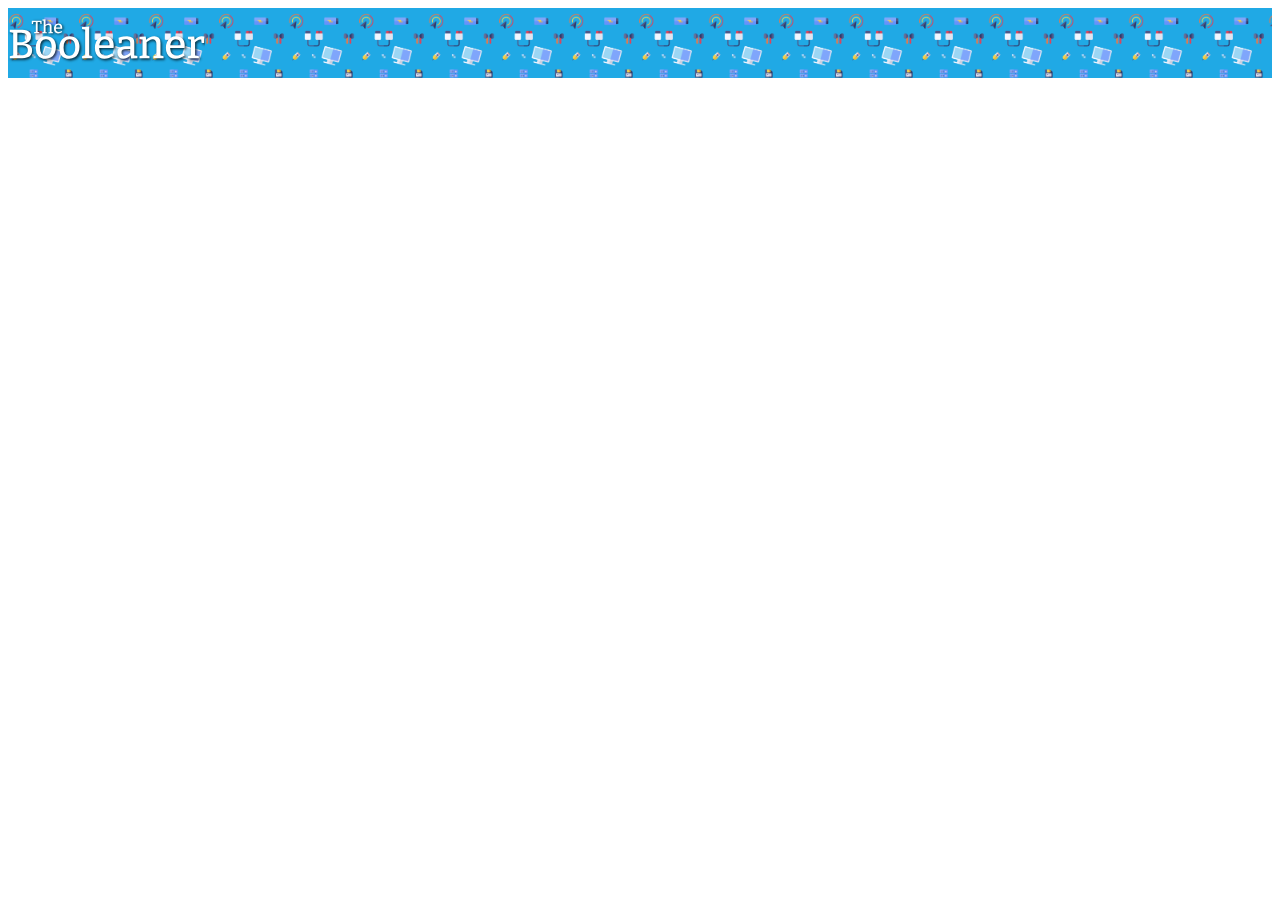
==== index.html @ 8edd6c9b "add page structure and header" ====
<!DOCTYPE html>
<html lang="en">
<head>
    <meta charset="UTF-8">
    <meta name="viewport" content="width=device-width, initial-scale=1.0">
    <title>The Booleaner</title>
    <link rel="stylesheet" href="css/resets.css">
    <link rel="stylesheet" href="css/style.css">
</head>
<body>
    <!-- Header with logo -->
    <header>
        <img id="logo-image" src="img/logo.svg" alt="The Booleaner logo">
    </header>
    <main>
        <section></section>
        <section></section>
    </main>
</body>
</html>
---- css/resets.css ----
html, body, div, span, applet, object, iframe,
h1, h2, h3, h4, h5, h6, p, blockquote, pre,
a, abbr, acronym, address, big, cite, code,
del, dfn, em, img, ins, kbd, q, s, samp,
small, strike, strong, sub, sup, tt, var,
b, u, i, center,
dl, dt, dd, ol, ul, li,
fieldset, form, label, legend,
table, caption, tbody, tfoot, thead, tr, th, td,
article, aside, canvas, details, embed, 
figure, figcaption, footer, header, hgroup, 
menu, nav, output, ruby, section, summary,
time, mark, audio, video {
	margin: 0;
	padding: 0;
	border: 0;
	font-size: 100%;
	font: inherit;
	vertical-align: baseline;
}
/* HTML5 display-role reset for older browsers */
article, aside, details, figcaption, figure, 
footer, header, hgroup, menu, nav, section {
	display: block;
}
body {
	line-height: 1;
}
ol, ul {
	list-style: none;
}
blockquote, q {
	quotes: none;
}
blockquote:before, blockquote:after,
q:before, q:after {
	content: '';
	content: none;
}
table {
	border-collapse: collapse;
	border-spacing: 0;
}
---- css/style.css ----
:root {
    --primary: #20a9e5;
    --secondary: #b1e5f2;
    font-size: 14px;
}

#logo-image {
    height: 50px;
    margin-top: 10px;
    margin-bottom: 10px;
}

header {
    background-image: url("../img/pattern.png");
    background-color: var(--primary);
    background-size: contain;
    height: 70px;
}
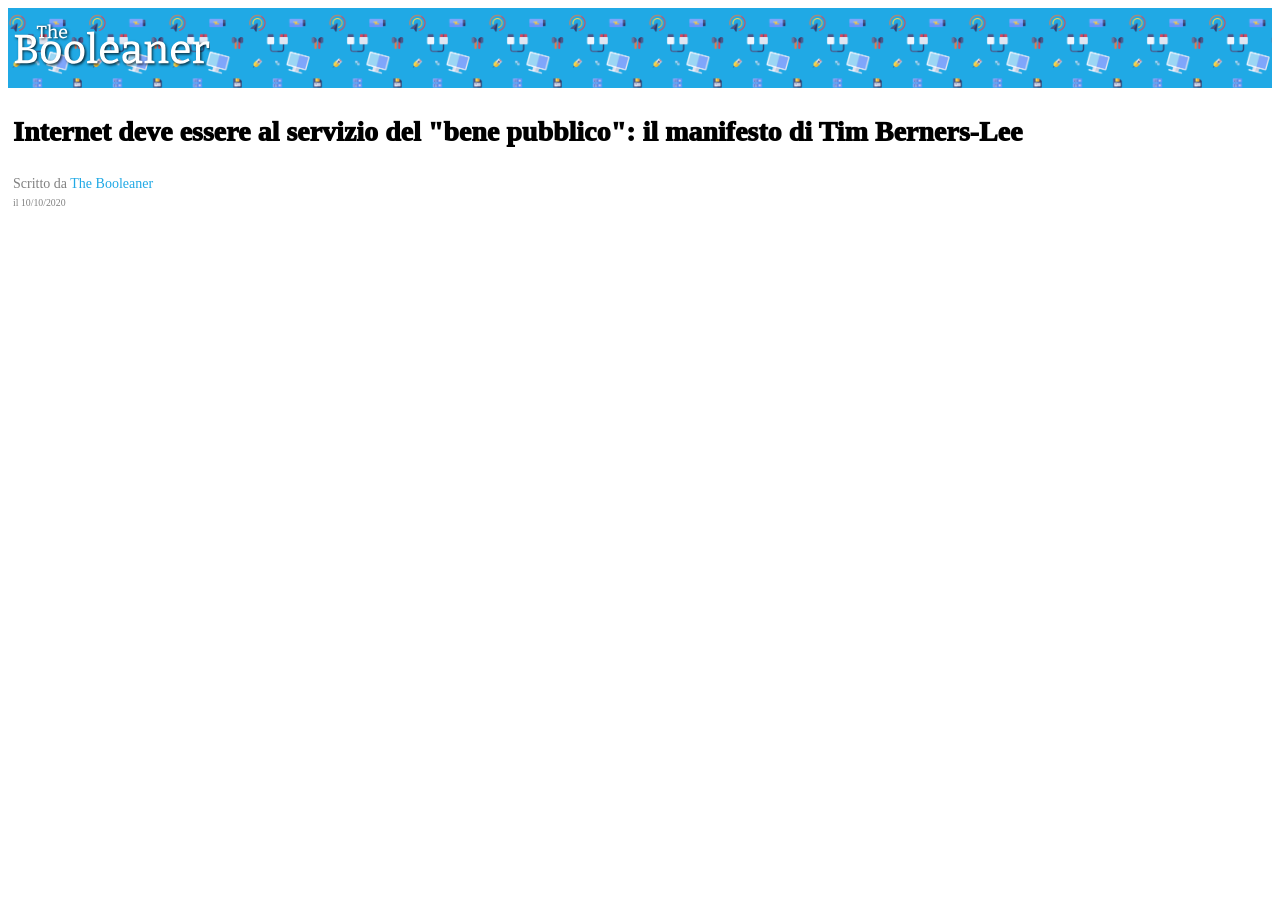
==== commit 4dd0cd64: "add article title and data" ====
--- a/index.html
+++ b/index.html
@@ -9,11 +9,24 @@
 </head>
 <body>
     <!-- Header with logo -->
-    <header>
+    <header class="padding-gen">
         <img id="logo-image" src="img/logo.svg" alt="The Booleaner logo">
     </header>
     <main>
-        <section></section>
+        <!-- Article section -->
+        <section class="padding-gen">
+            <!-- Main title and article data -->
+            <h1 id="main-title">Internet deve essere al servizio del "bene pubblico": il manifesto di Tim Berners-Lee</h1>
+            <div id="article-data">
+                <div class="padding-top">
+                    Scritto da <span id="author-name">The Booleaner</span>
+                </div>
+                <div id="date" class="padding-top">
+                    il 10/10/2020
+                </div>
+                
+            </div>
+        </section>
         <section></section>
     </main>
 </body>
--- a/css/style.css
+++ b/css/style.css
@@ -1,7 +1,12 @@
 :root {
     --primary: #20a9e5;
     --secondary: #b1e5f2;
+    --article-data-color: grey;
     font-size: 14px;
+}
+
+.padding-gen {
+    padding: 5px;
 }
 
 #logo-image {
@@ -15,4 +20,25 @@
     background-color: var(--primary);
     background-size: contain;
     height: 70px;
+}
+
+#main-title {
+    font-size: 2rem;
+    font-weight: 1000;
+}
+
+#author-name {
+    color: var(--primary);
+}
+
+#date {
+    font-size: 0.7rem;
+}
+
+.padding-top {
+    padding-top: 5px;
+}
+
+#article-data {
+    color: var(--article-data-color);
 }
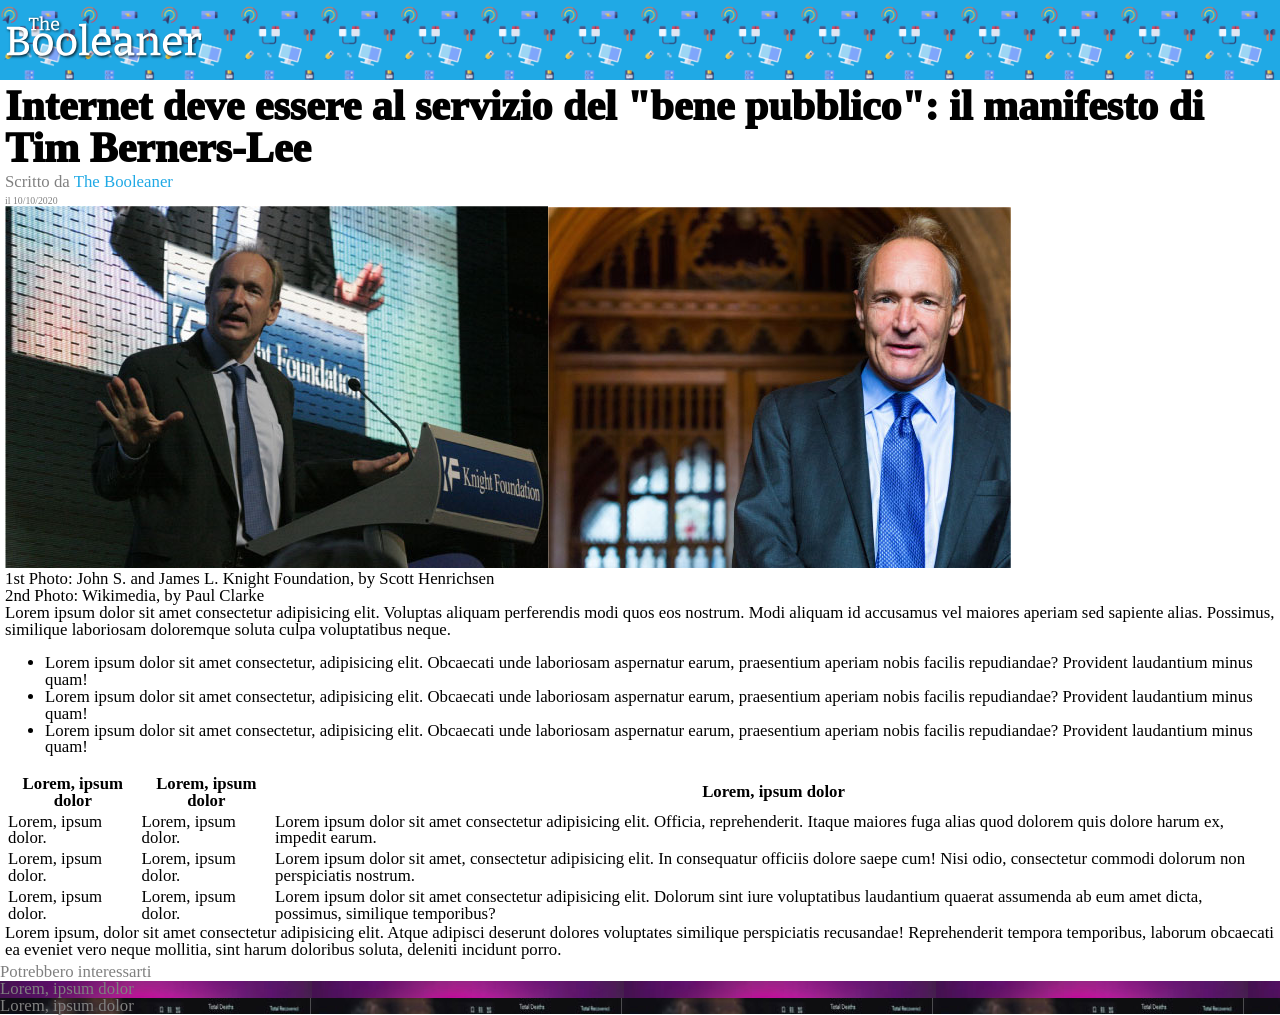
==== commit 3ae74387: "add all contents" ====
--- a/index.html
+++ b/index.html
@@ -24,10 +24,66 @@
                 <div id="date" class="padding-top">
                     il 10/10/2020
                 </div>
-                
             </div>
+
+            <img src="img/tim-1.jpg" alt="Tim Berners-Lee"><img src="img/tim-2.jpg" alt="Tim Berners-Lee">
+
+            <div>
+                1st Photo: John S. and James L. Knight Foundation, by Scott Henrichsen
+            </div>
+            <div>
+                2nd Photo: Wikimedia, by Paul Clarke
+            </div>
+
+            <p>
+                Lorem ipsum dolor sit amet consectetur adipisicing elit. Voluptas aliquam perferendis modi quos eos nostrum. Modi aliquam id accusamus vel maiores aperiam sed sapiente alias. Possimus, similique laboriosam doloremque soluta culpa voluptatibus neque.
+            </p>
+
+            <ul>
+                <li>Lorem ipsum dolor sit amet consectetur, adipisicing elit. Obcaecati unde laboriosam aspernatur earum, praesentium aperiam nobis facilis repudiandae? Provident laudantium minus quam!</li>
+                <li>Lorem ipsum dolor sit amet consectetur, adipisicing elit. Obcaecati unde laboriosam aspernatur earum, praesentium aperiam nobis facilis repudiandae? Provident laudantium minus quam!</li>
+                <li>Lorem ipsum dolor sit amet consectetur, adipisicing elit. Obcaecati unde laboriosam aspernatur earum, praesentium aperiam nobis facilis repudiandae? Provident laudantium minus quam!</li>
+            </ul>
+
+            <table>
+               <thead>
+                <tr>
+                    <th>Lorem, ipsum dolor</th>
+                    <th>Lorem, ipsum dolor</th>
+                    <th>Lorem, ipsum dolor</th>
+                </tr>
+               </thead>
+               <tbody>
+                <tr>
+                    <td>Lorem, ipsum dolor.</td>
+                    <td>Lorem, ipsum dolor.</td>
+                    <td>Lorem ipsum dolor sit amet consectetur adipisicing elit. Officia, reprehenderit. Itaque maiores fuga alias quod dolorem quis dolore harum ex, impedit earum.</td>
+                </tr>
+                <tr>
+                    <td>Lorem, ipsum dolor.</td>
+                    <td>Lorem, ipsum dolor.</td>
+                    <td>Lorem ipsum dolor sit amet, consectetur adipisicing elit. In consequatur officiis dolore saepe cum! Nisi odio, consectetur commodi dolorum non perspiciatis nostrum.</td>
+                </tr>
+                <tr>
+                    <td>Lorem, ipsum dolor.</td>
+                    <td>Lorem, ipsum dolor.</td>
+                    <td>Lorem ipsum dolor sit amet consectetur adipisicing elit. Dolorum sint iure voluptatibus laudantium quaerat assumenda ab eum amet dicta, possimus, similique temporibus?</td>
+                </tr>
+               </tbody>
+            </table>
+
+            <p>
+                Lorem ipsum, dolor sit amet consectetur adipisicing elit. Atque adipisci deserunt dolores voluptates similique perspiciatis recusandae! Reprehenderit tempora temporibus, laborum obcaecati ea eveniet vero neque mollitia, sint harum doloribus soluta, deleniti incidunt porro.
+            </p>
         </section>
-        <section></section>
+        <!-- Suggestions section -->
+        <section id="suggest-section">
+            <div>
+                Potrebbero interessarti
+            </div>
+            <div id="first-suggest">Lorem, ipsum dolor</div>
+            <div id="second-suggest">Lorem, ipsum dolor</div>
+        </section>
     </main>
 </body>
 </html>
--- a/css/resets.css
+++ b/css/resets.css
@@ -4,9 +4,8 @@
 del, dfn, em, img, ins, kbd, q, s, samp,
 small, strike, strong, sub, sup, tt, var,
 b, u, i, center,
-dl, dt, dd, ol, ul, li,
+dl, dt, dd, 
 fieldset, form, label, legend,
-table, caption, tbody, tfoot, thead, tr, th, td,
 article, aside, canvas, details, embed, 
 figure, figcaption, footer, header, hgroup, 
 menu, nav, output, ruby, section, summary,
@@ -26,9 +25,7 @@
 body {
 	line-height: 1;
 }
-ol, ul {
-	list-style: none;
-}
+
 blockquote, q {
 	quotes: none;
 }
@@ -37,7 +34,3 @@
 	content: '';
 	content: none;
 }
-table {
-	border-collapse: collapse;
-	border-spacing: 0;
-}
--- a/css/style.css
+++ b/css/style.css
@@ -1,8 +1,12 @@
 :root {
     --primary: #20a9e5;
     --secondary: #b1e5f2;
-    --article-data-color: grey;
+    --text-color-2: grey;
     font-size: 14px;
+}
+
+body {
+    font-size: 1.2rem;
 }
 
 .padding-gen {
@@ -23,7 +27,7 @@
 }
 
 #main-title {
-    font-size: 2rem;
+    font-size: 3rem;
     font-weight: 1000;
 }
 
@@ -40,5 +44,17 @@
 }
 
 #article-data {
-    color: var(--article-data-color);
+    color: var(--text-color-2);
+}
+
+#suggest-section {
+    color: var(--text-color-2);
+}
+
+#first-suggest {
+    background-image: url("../img/monitor.jpg");
+}
+
+#second-suggest {
+    background-image: url("../img/graph.jpg");
 }
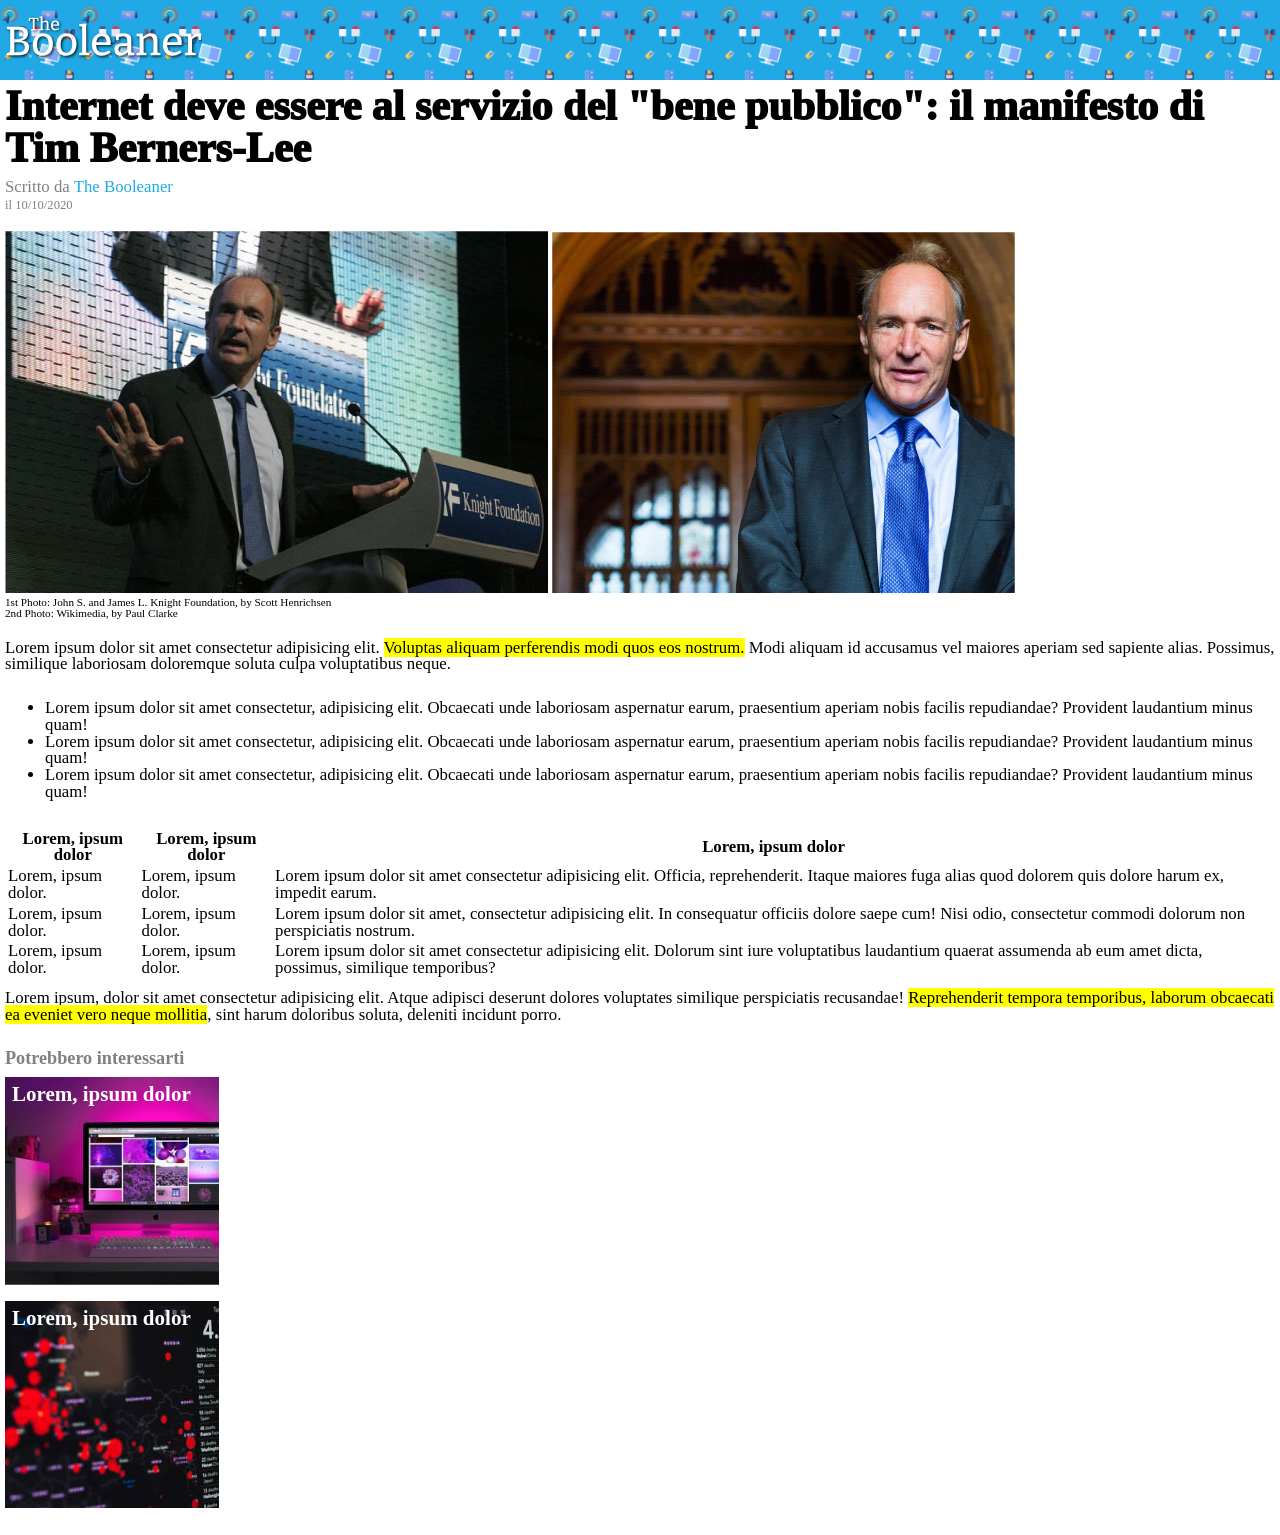
==== commit 1d8a70d5: "edit article" ====
--- a/index.html
+++ b/index.html
@@ -21,31 +21,36 @@
                 <div class="padding-top">
                     Scritto da <span id="author-name">The Booleaner</span>
                 </div>
-                <div id="date" class="padding-top">
+                <div id="date">
                     il 10/10/2020
                 </div>
             </div>
-
-            <img src="img/tim-1.jpg" alt="Tim Berners-Lee"><img src="img/tim-2.jpg" alt="Tim Berners-Lee">
-
-            <div>
-                1st Photo: John S. and James L. Knight Foundation, by Scott Henrichsen
-            </div>
-            <div>
-                2nd Photo: Wikimedia, by Paul Clarke
+            <div class="padding-top">
+                <img src="img/tim-1.jpg" alt="Tim Berners-Lee">
+                <img src="img/tim-2.jpg" alt="Tim Berners-Lee">
             </div>
 
-            <p>
-                Lorem ipsum dolor sit amet consectetur adipisicing elit. Voluptas aliquam perferendis modi quos eos nostrum. Modi aliquam id accusamus vel maiores aperiam sed sapiente alias. Possimus, similique laboriosam doloremque soluta culpa voluptatibus neque.
+            <div id="article-captions">
+                <div>
+                    1st Photo: John S. and James L. Knight Foundation, by Scott Henrichsen
+                </div>
+                
+                <div>
+                    2nd Photo: Wikimedia, by Paul Clarke
+                </div>
+            </div>
+
+            <p class="padding-top">
+                Lorem ipsum dolor sit amet consectetur adipisicing elit. <span class="text-bg">Voluptas aliquam perferendis modi quos eos nostrum.</span> Modi aliquam id accusamus vel maiores aperiam sed sapiente alias. Possimus, similique laboriosam doloremque soluta culpa voluptatibus neque.
             </p>
 
-            <ul>
+            <ul  class="padding-top">
                 <li>Lorem ipsum dolor sit amet consectetur, adipisicing elit. Obcaecati unde laboriosam aspernatur earum, praesentium aperiam nobis facilis repudiandae? Provident laudantium minus quam!</li>
                 <li>Lorem ipsum dolor sit amet consectetur, adipisicing elit. Obcaecati unde laboriosam aspernatur earum, praesentium aperiam nobis facilis repudiandae? Provident laudantium minus quam!</li>
                 <li>Lorem ipsum dolor sit amet consectetur, adipisicing elit. Obcaecati unde laboriosam aspernatur earum, praesentium aperiam nobis facilis repudiandae? Provident laudantium minus quam!</li>
             </ul>
 
-            <table>
+            <table class="padding-top">
                <thead>
                 <tr>
                     <th>Lorem, ipsum dolor</th>
@@ -72,8 +77,8 @@
                </tbody>
             </table>
 
-            <p>
-                Lorem ipsum, dolor sit amet consectetur adipisicing elit. Atque adipisci deserunt dolores voluptates similique perspiciatis recusandae! Reprehenderit tempora temporibus, laborum obcaecati ea eveniet vero neque mollitia, sint harum doloribus soluta, deleniti incidunt porro.
+            <p class="padding-top">
+                Lorem ipsum, dolor sit amet consectetur adipisicing elit. Atque adipisci deserunt dolores voluptates similique perspiciatis recusandae! <span class="text-bg">Reprehenderit tempora temporibus, laborum obcaecati ea eveniet vero neque mollitia</span>, sint harum doloribus soluta, deleniti incidunt porro.
             </p>
         </section>
         <!-- Suggestions section -->
--- a/css/style.css
+++ b/css/style.css
@@ -3,6 +3,7 @@
     --secondary: #b1e5f2;
     --text-color-2: grey;
     font-size: 14px;
+    font-weight: 500;
 }
 
 body {
@@ -36,25 +37,53 @@
 }
 
 #date {
-    font-size: 0.7rem;
+    font-size: 0.9rem;
+    padding-top: 3px;
+    margin-bottom: 10px;
 }
 
 .padding-top {
-    padding-top: 5px;
+    padding-top: 10px;
 }
 
 #article-data {
     color: var(--text-color-2);
 }
 
+#article-captions {
+    font-size: 0.8rem;
+    margin-bottom: 10px;
+}
+
+.text-bg {
+    background-color: yellow;
+}
+
 #suggest-section {
     color: var(--text-color-2);
+    font-size: 1.3rem;
+    font-weight: 900;
+    margin: 20px 0px 20px 5px;
 }
 
 #first-suggest {
     background-image: url("../img/monitor.jpg");
+    background-repeat: no-repeat;
+    width: 200px;
+    height: 200px;
+    color: white;
+    margin-top: 10px;
+    padding: 7px;
+    font-size: 1.5rem;
 }
 
 #second-suggest {
     background-image: url("../img/graph.jpg");
+    background-repeat: no-repeat;
+    width: 200px;
+    height: 200px;
+    color: white;
+    margin-top: 10px;
+    padding: 7px;
+    font-size: 1.5rem;
 }
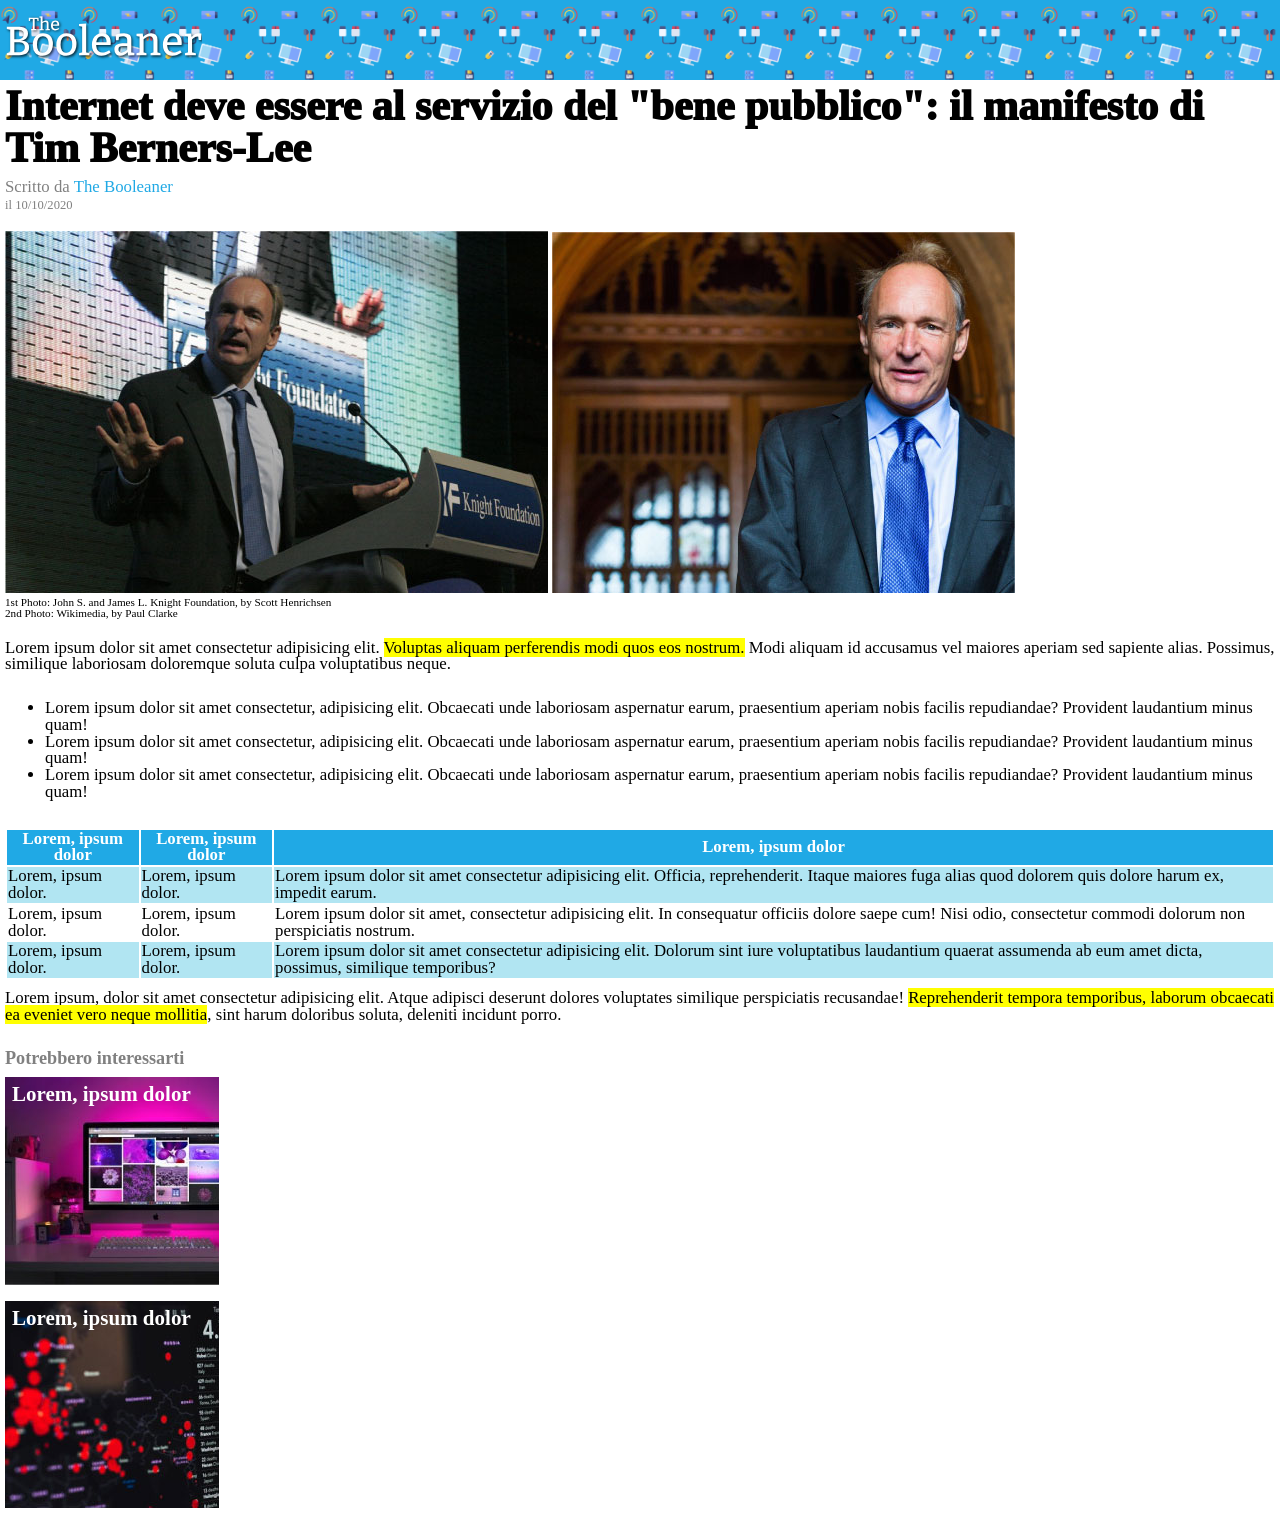
==== commit c3272571: "edit table" ====
--- a/index.html
+++ b/index.html
@@ -52,14 +52,14 @@
 
             <table class="padding-top">
                <thead>
-                <tr>
+                <tr class="thead-bg">
                     <th>Lorem, ipsum dolor</th>
                     <th>Lorem, ipsum dolor</th>
                     <th>Lorem, ipsum dolor</th>
                 </tr>
                </thead>
                <tbody>
-                <tr>
+                <tr class="trows-bg">
                     <td>Lorem, ipsum dolor.</td>
                     <td>Lorem, ipsum dolor.</td>
                     <td>Lorem ipsum dolor sit amet consectetur adipisicing elit. Officia, reprehenderit. Itaque maiores fuga alias quod dolorem quis dolore harum ex, impedit earum.</td>
@@ -69,7 +69,7 @@
                     <td>Lorem, ipsum dolor.</td>
                     <td>Lorem ipsum dolor sit amet, consectetur adipisicing elit. In consequatur officiis dolore saepe cum! Nisi odio, consectetur commodi dolorum non perspiciatis nostrum.</td>
                 </tr>
-                <tr>
+                <tr class="trows-bg">
                     <td>Lorem, ipsum dolor.</td>
                     <td>Lorem, ipsum dolor.</td>
                     <td>Lorem ipsum dolor sit amet consectetur adipisicing elit. Dolorum sint iure voluptatibus laudantium quaerat assumenda ab eum amet dicta, possimus, similique temporibus?</td>
--- a/css/resets.css
+++ b/css/resets.css
@@ -34,3 +34,7 @@
 	content: '';
 	content: none;
 }
+
+table, thead, tbody, th, td, tr {
+	border: 0 solid black;
+}
--- a/css/style.css
+++ b/css/style.css
@@ -59,6 +59,18 @@
     background-color: yellow;
 }
 
+.thead-bg {
+    background-color: var(--primary);
+}
+
+.trows-bg {
+    background-color: var(--secondary);
+}
+
+thead {
+    color: #ffffff;
+}
+
 #suggest-section {
     color: var(--text-color-2);
     font-size: 1.3rem;
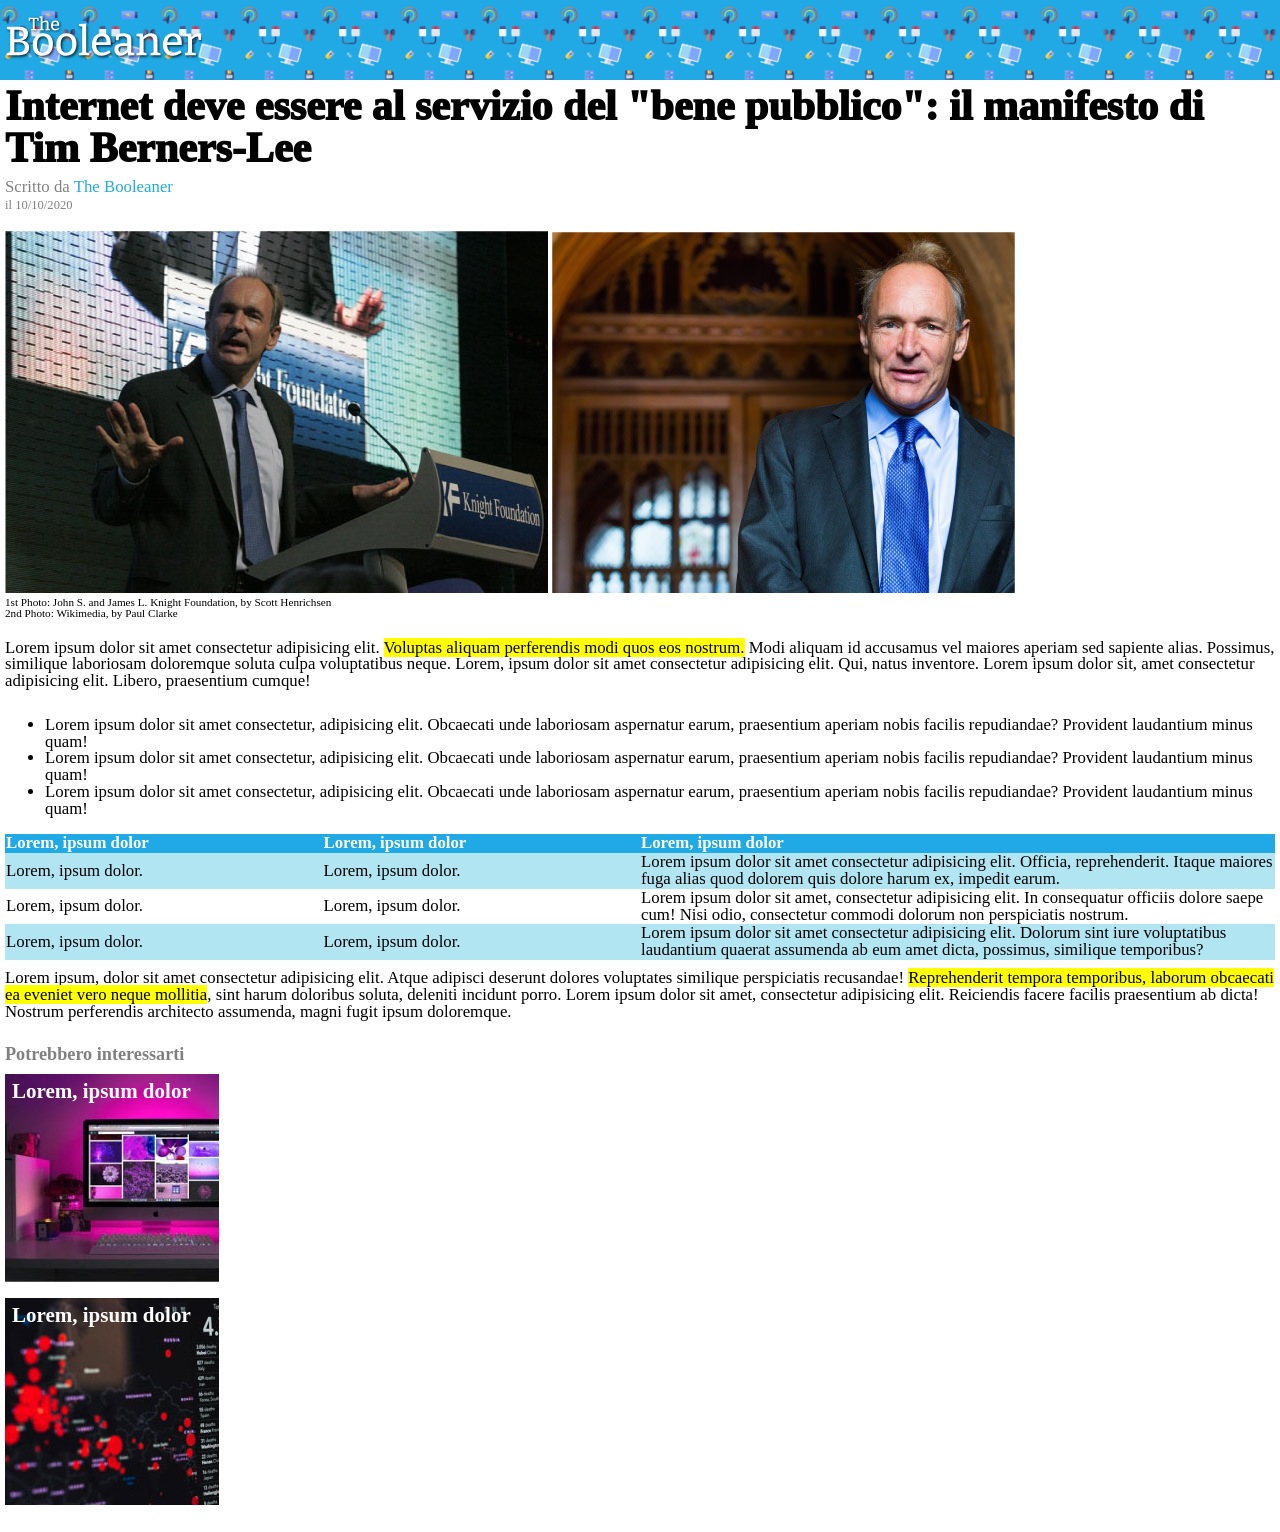
==== commit 996bb3c4: "overall fix" ====
--- a/index.html
+++ b/index.html
@@ -15,6 +15,7 @@
     <main>
         <!-- Article section -->
         <section class="padding-gen">
+
             <!-- Main title and article data -->
             <h1 id="main-title">Internet deve essere al servizio del "bene pubblico": il manifesto di Tim Berners-Lee</h1>
             <div id="article-data">
@@ -25,11 +26,14 @@
                     il 10/10/2020
                 </div>
             </div>
+
+            <!-- Article images -->
             <div class="padding-top">
                 <img src="img/tim-1.jpg" alt="Tim Berners-Lee">
                 <img src="img/tim-2.jpg" alt="Tim Berners-Lee">
             </div>
 
+            <!-- Images captions -->
             <div id="article-captions">
                 <div>
                     1st Photo: John S. and James L. Knight Foundation, by Scott Henrichsen
@@ -40,21 +44,24 @@
                 </div>
             </div>
 
+            <!-- First article paragraph -->
             <p class="padding-top">
-                Lorem ipsum dolor sit amet consectetur adipisicing elit. <span class="text-bg">Voluptas aliquam perferendis modi quos eos nostrum.</span> Modi aliquam id accusamus vel maiores aperiam sed sapiente alias. Possimus, similique laboriosam doloremque soluta culpa voluptatibus neque.
+                Lorem ipsum dolor sit amet consectetur adipisicing elit. <span class="text-bg">Voluptas aliquam perferendis modi quos eos nostrum.</span> Modi aliquam id accusamus vel maiores aperiam sed sapiente alias. Possimus, similique laboriosam doloremque soluta culpa voluptatibus neque. Lorem, ipsum dolor sit amet consectetur adipisicing elit. Qui, natus inventore. Lorem ipsum dolor sit, amet consectetur adipisicing elit. Libero, praesentium cumque!
             </p>
 
+            <!-- Article list -->
             <ul  class="padding-top">
                 <li>Lorem ipsum dolor sit amet consectetur, adipisicing elit. Obcaecati unde laboriosam aspernatur earum, praesentium aperiam nobis facilis repudiandae? Provident laudantium minus quam!</li>
                 <li>Lorem ipsum dolor sit amet consectetur, adipisicing elit. Obcaecati unde laboriosam aspernatur earum, praesentium aperiam nobis facilis repudiandae? Provident laudantium minus quam!</li>
                 <li>Lorem ipsum dolor sit amet consectetur, adipisicing elit. Obcaecati unde laboriosam aspernatur earum, praesentium aperiam nobis facilis repudiandae? Provident laudantium minus quam!</li>
             </ul>
 
+            <!-- Article table -->
             <table class="padding-top">
                <thead>
                 <tr class="thead-bg">
-                    <th>Lorem, ipsum dolor</th>
-                    <th>Lorem, ipsum dolor</th>
+                    <th class="t-small-column">Lorem, ipsum dolor</th>
+                    <th class="t-small-column">Lorem, ipsum dolor</th>
                     <th>Lorem, ipsum dolor</th>
                 </tr>
                </thead>
@@ -77,8 +84,9 @@
                </tbody>
             </table>
 
+            <!-- Second article paragraph -->
             <p class="padding-top">
-                Lorem ipsum, dolor sit amet consectetur adipisicing elit. Atque adipisci deserunt dolores voluptates similique perspiciatis recusandae! <span class="text-bg">Reprehenderit tempora temporibus, laborum obcaecati ea eveniet vero neque mollitia</span>, sint harum doloribus soluta, deleniti incidunt porro.
+                Lorem ipsum, dolor sit amet consectetur adipisicing elit. Atque adipisci deserunt dolores voluptates similique perspiciatis recusandae! <span class="text-bg">Reprehenderit tempora temporibus, laborum obcaecati ea eveniet vero neque mollitia</span>, sint harum doloribus soluta, deleniti incidunt porro. Lorem ipsum dolor sit amet, consectetur adipisicing elit. Reiciendis facere facilis praesentium ab dicta! Nostrum perferendis architecto assumenda, magni fugit ipsum doloremque.
             </p>
         </section>
         <!-- Suggestions section -->
--- a/css/resets.css
+++ b/css/resets.css
@@ -35,6 +35,6 @@
 	content: none;
 }
 
-table, thead, tbody, th, td, tr {
-	border: 0 solid black;
+table { 
+	border-collapse:collapse 
 }
--- a/css/style.css
+++ b/css/style.css
@@ -69,6 +69,7 @@
 
 thead {
     color: #ffffff;
+    text-align: left;
 }
 
 #suggest-section {
@@ -98,4 +99,12 @@
     margin-top: 10px;
     padding: 7px;
     font-size: 1.5rem;
+}
+
+.t-small-column {
+    width: 25%;
+}
+
+.t-large-column {
+    width: 55%;
 }
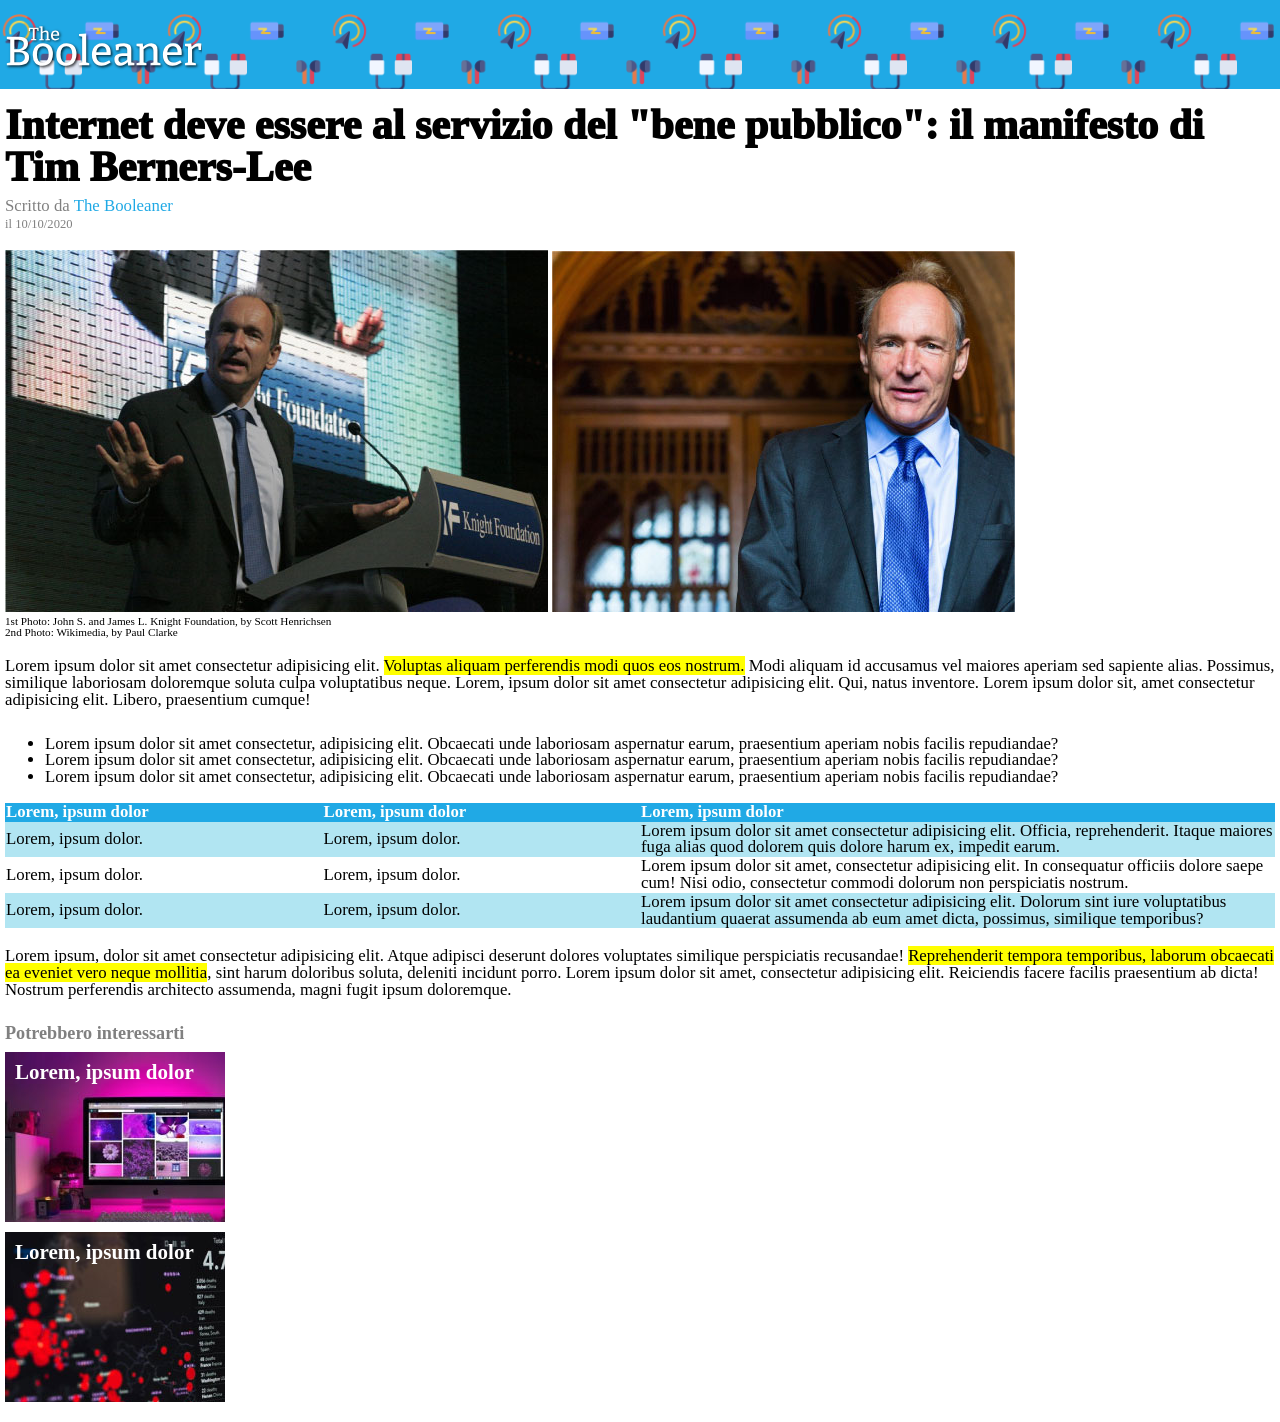
==== commit 18f4d555: "fix some sizes" ====
--- a/index.html
+++ b/index.html
@@ -51,13 +51,13 @@
 
             <!-- Article list -->
             <ul  class="padding-top">
-                <li>Lorem ipsum dolor sit amet consectetur, adipisicing elit. Obcaecati unde laboriosam aspernatur earum, praesentium aperiam nobis facilis repudiandae? Provident laudantium minus quam!</li>
-                <li>Lorem ipsum dolor sit amet consectetur, adipisicing elit. Obcaecati unde laboriosam aspernatur earum, praesentium aperiam nobis facilis repudiandae? Provident laudantium minus quam!</li>
-                <li>Lorem ipsum dolor sit amet consectetur, adipisicing elit. Obcaecati unde laboriosam aspernatur earum, praesentium aperiam nobis facilis repudiandae? Provident laudantium minus quam!</li>
+                <li>Lorem ipsum dolor sit amet consectetur, adipisicing elit. Obcaecati unde laboriosam aspernatur earum, praesentium aperiam nobis facilis repudiandae?</li>
+                <li>Lorem ipsum dolor sit amet consectetur, adipisicing elit. Obcaecati unde laboriosam aspernatur earum, praesentium aperiam nobis facilis repudiandae?</li>
+                <li>Lorem ipsum dolor sit amet consectetur, adipisicing elit. Obcaecati unde laboriosam aspernatur earum, praesentium aperiam nobis facilis repudiandae?</li>
             </ul>
 
             <!-- Article table -->
-            <table class="padding-top">
+            <table class="padding-top margin-bottom">
                <thead>
                 <tr class="thead-bg">
                     <th class="t-small-column">Lorem, ipsum dolor</th>
@@ -91,9 +91,9 @@
         </section>
         <!-- Suggestions section -->
         <section id="suggest-section">
-            <div>
+            <h2>
                 Potrebbero interessarti
-            </div>
+            </h2>
             <div id="first-suggest">Lorem, ipsum dolor</div>
             <div id="second-suggest">Lorem, ipsum dolor</div>
         </section>
--- a/css/style.css
+++ b/css/style.css
@@ -16,20 +16,22 @@
 
 #logo-image {
     height: 50px;
-    margin-top: 10px;
-    margin-bottom: 10px;
+    margin-top: 20px;
+    margin-bottom: 5px;
 }
 
 header {
     background-image: url("../img/pattern.png");
     background-color: var(--primary);
     background-size: contain;
-    height: 70px;
+    background-size: 330px;
+    height: 10%;
 }
 
 #main-title {
     font-size: 3rem;
     font-weight: 1000;
+    margin-top: 10px;
 }
 
 #author-name {
@@ -44,6 +46,10 @@
 
 .padding-top {
     padding-top: 10px;
+}
+
+.margin-bottom {
+    margin-bottom: 10px;
 }
 
 #article-data {
@@ -83,10 +89,10 @@
     background-image: url("../img/monitor.jpg");
     background-repeat: no-repeat;
     width: 200px;
-    height: 200px;
+    height: 150px;
     color: white;
     margin-top: 10px;
-    padding: 7px;
+    padding: 10px;
     font-size: 1.5rem;
 }
 
@@ -94,17 +100,13 @@
     background-image: url("../img/graph.jpg");
     background-repeat: no-repeat;
     width: 200px;
-    height: 200px;
+    height: 150px;
     color: white;
     margin-top: 10px;
-    padding: 7px;
+    padding: 10px;
     font-size: 1.5rem;
 }
 
 .t-small-column {
     width: 25%;
 }
-
-.t-large-column {
-    width: 55%;
-}
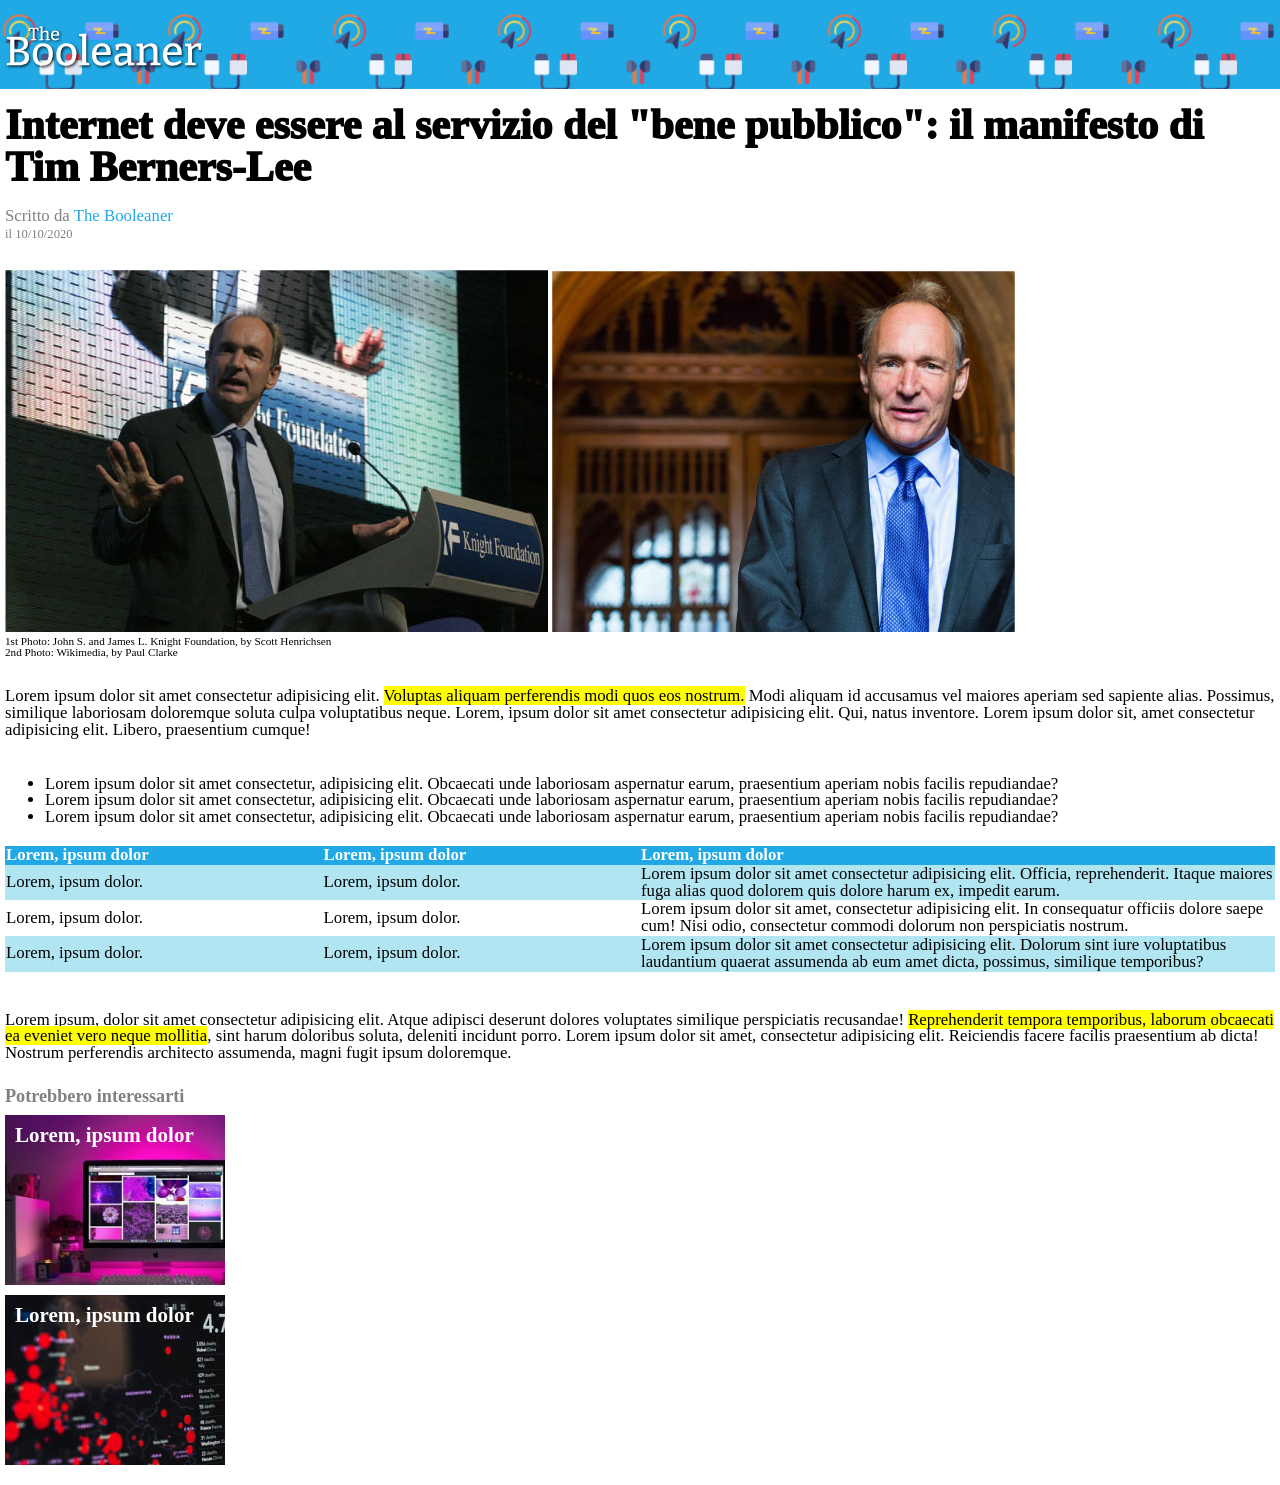
==== commit bef5c68d: "more size fixes" ====
--- a/index.html
+++ b/index.html
@@ -50,7 +50,7 @@
             </p>
 
             <!-- Article list -->
-            <ul  class="padding-top">
+            <ul  class="padding-top margin-bottom">
                 <li>Lorem ipsum dolor sit amet consectetur, adipisicing elit. Obcaecati unde laboriosam aspernatur earum, praesentium aperiam nobis facilis repudiandae?</li>
                 <li>Lorem ipsum dolor sit amet consectetur, adipisicing elit. Obcaecati unde laboriosam aspernatur earum, praesentium aperiam nobis facilis repudiandae?</li>
                 <li>Lorem ipsum dolor sit amet consectetur, adipisicing elit. Obcaecati unde laboriosam aspernatur earum, praesentium aperiam nobis facilis repudiandae?</li>
--- a/css/style.css
+++ b/css/style.css
@@ -45,11 +45,11 @@
 }
 
 .padding-top {
-    padding-top: 10px;
+    padding-top: 20px;
 }
 
 .margin-bottom {
-    margin-bottom: 10px;
+    margin-bottom: 20px;
 }
 
 #article-data {
